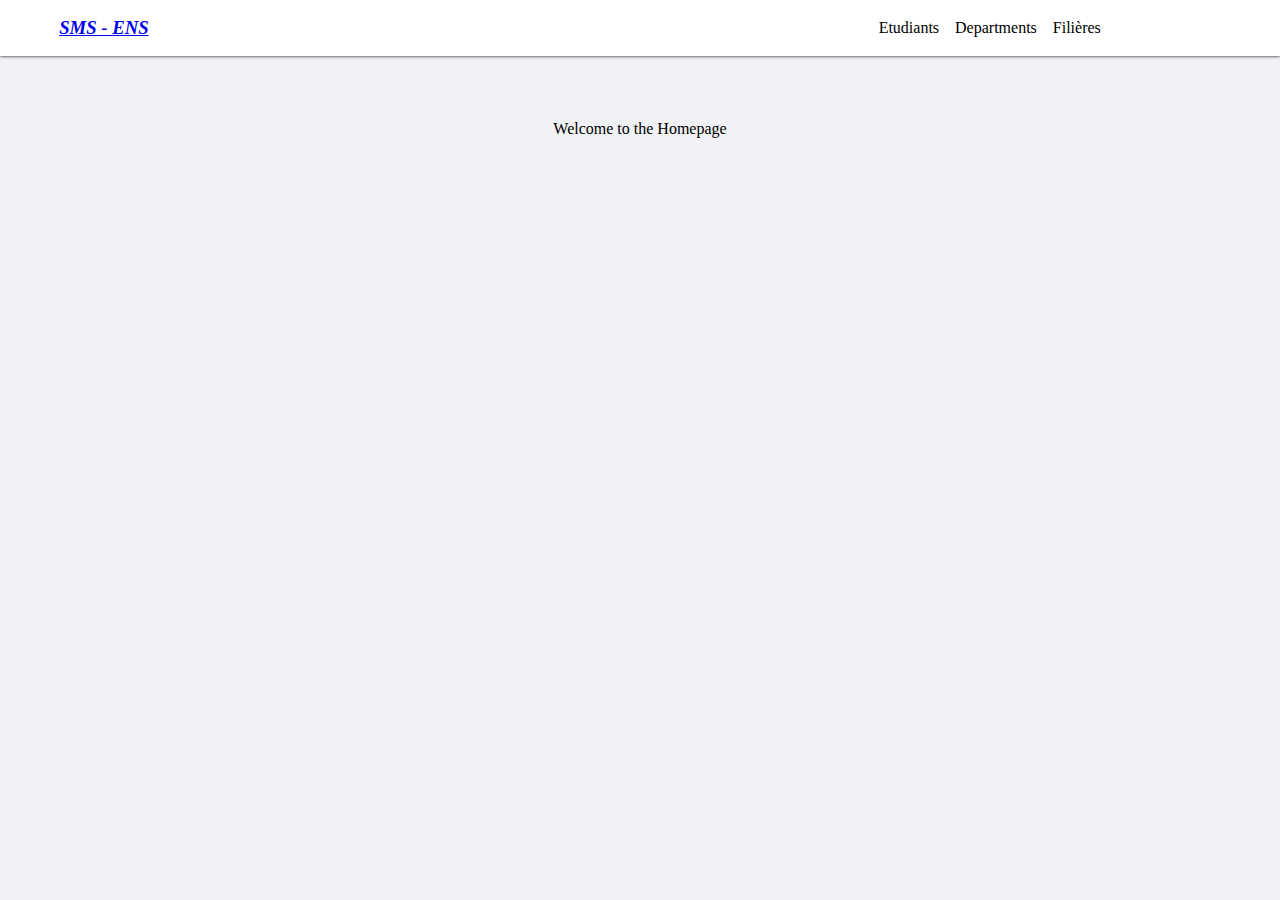
==== src/main/webapp/index.html @ 0fe0ee42 "Created Java Dynamic Web Project , and Created the Basic html and css skeleton" ====
<!DOCTYPE html>
<html>

<head>
    <meta charset="UTF-8">
    <meta http-equiv="X-UA-Compatible" content="IE=edge">
    <meta name="viewport" content="width=device-width, initial-scale=1.0">
    <title>School Management System</title>
    <link rel="stylesheet" href="styles/index.css">
</head>

<body>
    <header>

        <h3 id="logo"><a href="index.html"> SMS - ENS</a></h3>
        <ul>
            <li><a href="etudiants.html">Etudiants</a></li>
            <li><a href="departments.html">Departments</a></li>
            <li><a href="filiere.html">Filières</a></li>
        </ul>
    </header>
    <main> Welcome to the Homepage</main>
</body>

</html>
---- src/main/webapp/styles/index.css ----
*{
    margin: 0;
    padding: 0;
}
body{
    background-color: #f0f2f5;
}

header{
    display: flex;
    align-items: center;
    justify-content: space-between;
    padding:.7rem;
    background-color: white;
    box-shadow: 0 0 .2rem 0 black ;
}
header h3{
    width: 100px;
    font-style: italic;
    margin-left: 3rem;
    cursor: pointer;
    
    
   
}
header ul{
    list-style: none;
    display: flex;
    margin: 0rem 10rem 0rem 0rem; 
}
header li{
    padding: .5rem;
    color: black;
    cursor: pointer;
    transition: .7s;
    border-radius: .2rem;
}
header li:hover{
    background-color: gainsboro;
}
header li a{
    text-decoration: none;
    color: inherit;
}
.active-tab{
    border-bottom: greenyellow 2px solid;
}

/* main css*/

main{
    display: flex;
    align-items: center;
    justify-content: center;
    padding-top: 4rem;
}
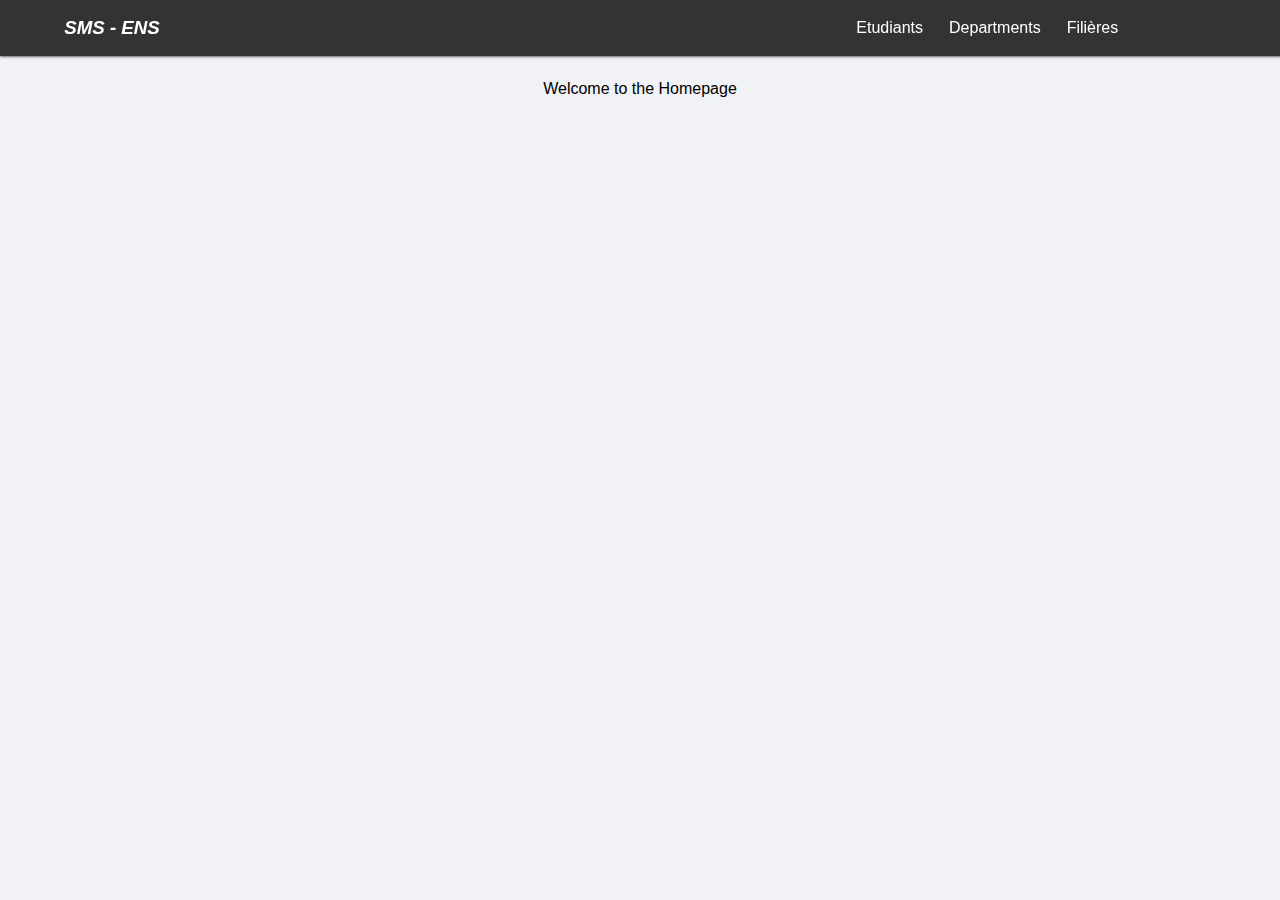
==== commit e5cdce0e: "Improving and fixing style issues" ====
--- a/src/main/webapp/index.html
+++ b/src/main/webapp/index.html
@@ -7,6 +7,7 @@
     <meta name="viewport" content="width=device-width, initial-scale=1.0">
     <title>School Management System</title>
     <link rel="stylesheet" href="styles/index.css">
+     <link rel="stylesheet" href="styles/main.css">
 </head>
 
 <body>
@@ -14,12 +15,12 @@
 
         <h3 id="logo"><a href="index.html"> SMS - ENS</a></h3>
         <ul>
-            <li><a href="etudiants.html">Etudiants</a></li>
-            <li><a href="departments.html">Departments</a></li>
-            <li><a href="filiere.html">Filières</a></li>
+            <li><a href="get-students">Etudiants</a></li>
+            <li><a href="get-departs">Departments</a></li>
+            <li><a href="get-majors">Filières</a></li>
         </ul>
     </header>
-    <main> Welcome to the Homepage</main>
+    <main class="container"> Welcome to the Homepage</main>
 </body>
 
 </html>--- a/src/main/webapp/styles/index.css
+++ b/src/main/webapp/styles/index.css
@@ -1,56 +1,73 @@
-*{
-    margin: 0;
-    padding: 0;
-}
-body{
-    background-color: #f0f2f5;
+* {
+	margin: 0;
+	padding: 0;
 }
 
-header{
-    display: flex;
-    align-items: center;
-    justify-content: space-between;
-    padding:.7rem;
-    background-color: white;
-    box-shadow: 0 0 .2rem 0 black ;
+body {
+	background-color: #f0f2f5;
 }
-header h3{
-    width: 100px;
-    font-style: italic;
-    margin-left: 3rem;
-    cursor: pointer;
-    
-    
-   
+
+header {
+	display: flex;
+	align-items: center;
+	justify-content: space-between;
+	padding: .7rem;
+	box-shadow: 0 0 .2rem 0 black;
+	position: fixed;
+	top: 0;
+	left: 0;
+	width: 100%;
+	background-color: #333; /* Background color for the header */
+	color: #fff !important; /* Text color for the header */
+	z-index: 1000; /* Ensure the header is on top of other content */
 }
-header ul{
-    list-style: none;
-    display: flex;
-    margin: 0rem 10rem 0rem 0rem; 
+
+header h3 {
+	
+	font-style: italic;
+	margin-left: 3rem;
+	cursor: pointer;
 }
-header li{
-    padding: .5rem;
-    color: black;
-    cursor: pointer;
-    transition: .7s;
-    border-radius: .2rem;
+
+header ul {
+	list-style: none;
+	display: flex;
+	margin: 0rem 10rem 0rem 0rem;
 }
-header li:hover{
-    background-color: gainsboro;
+
+header li {
+	padding: .5rem;
+	color: black;
+	cursor: pointer;
+	transition: .7s;
+	border-radius: .2rem;
+	transition:.6s;
 }
-header li a{
-    text-decoration: none;
-    color: inherit;
+
+header li:hover {
+	background-color: grey;
+
+	cursor: pointer;
 }
-.active-tab{
-    border-bottom: greenyellow 2px solid;
+
+header  a {
+	text-decoration: none;
+	color: white;
+	padding:5px;
+}
+
+.active-tab {
+	border-bottom: greenyellow 2px solid;
 }
 
 /* main css*/
+main {
+	display: flex;
+	align-items: center;
+	justify-content: center;
+	
+}
 
-main{
-    display: flex;
-    align-items: center;
-    justify-content: center;
-    padding-top: 4rem;
+.msg-box {
+	text-align: center;
 }--- a/src/main/webapp/styles/main.css
+++ b/src/main/webapp/styles/main.css
@@ -0,0 +1,64 @@
+body {
+	font-family: Arial, sans-serif;
+	margin: 0;
+	padding: 0;
+}
+
+.container {
+	max-width: 1200px;
+	margin: 20px auto;
+	padding: 20px;
+	padding-top:60px;
+	display: flex;
+	flex-direction: column;
+}
+
+/* Search bar styles */
+.search-container {
+	margin-bottom: 20px;
+}
+
+.search-container input[type="text"] {
+	padding: 10px;
+	width: 300px;
+	border: 1px solid #ccc;
+	border-radius: 5px;
+}
+
+.search-container button {
+	padding: 10px 20px;
+	background-color: #007bff;
+	color: #fff;
+	border: none;
+	border-radius: 5px;
+	cursor: pointer;
+}
+
+/* Table styles */
+table {
+	width: 100%;
+	border-collapse: collapse;
+	margin-bottom: 20px;
+	
+}
+
+th, td {
+	padding: 10px;
+	border: 1px solid #ccc;
+}
+
+th {
+	background-color: #007bff;
+	color: #fff;
+}
+
+
+.found {
+	color: white;
+	background-color: #28a745; /* Background color */
+}
+
+.table-title{
+   text-align: center;
+   margin-bottom:2rem;
+}